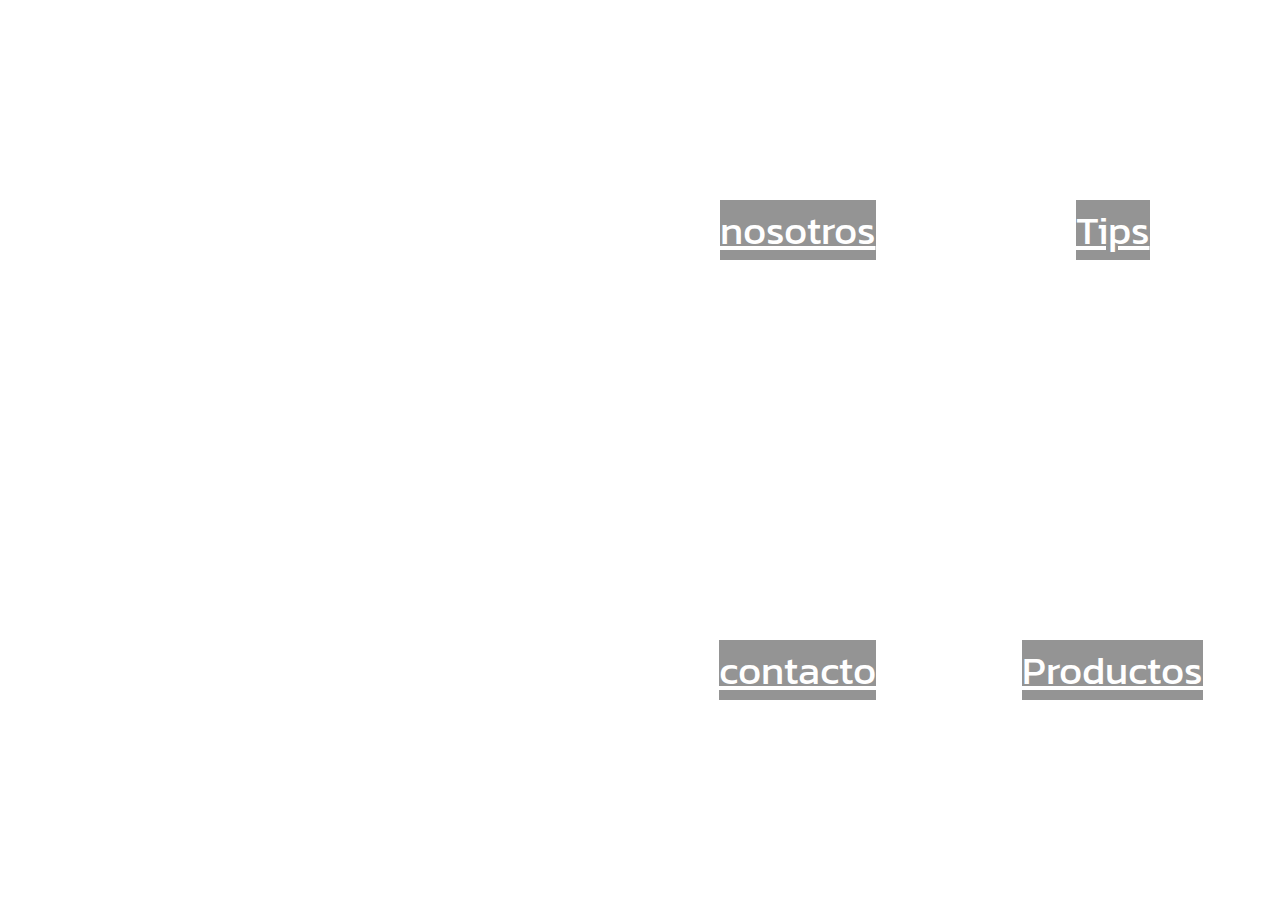
==== index.html @ 5ec1ca8b "agregue page nosotros a sass" ====
<!DOCTYPE html>
<html lang="en">
<head>
    <meta charset="UTF-8">
    <meta http-equiv="X-UA-Compatible" content="IE=edge">
    <meta name="viewport" content="width=device-width, initial-scale=1.0">
    <title>Dulce chlo</title>
        <link rel="stylesheet" href="./css/estilos.css">
</head>


<body>

    
     <div class="contenedor">
        <div class="caja caja1">
            <a href="./index.html">
            </a>
        </div>
        <div class="caja caja2">
            <a href="./pages/nosotros.html"> 
                nosotros</a>
        </div>
        <div class="caja caja3">
            <a href="./pages/contacto.html"> 
                contacto</a>
        </div>
        <div class="caja caja4">
            <a href="./pages/tips.html"> 
                Tips</a>
        </div>
        <div class="caja caja5">
            <a href="./pages/productos.html"> 
                Productos</a>
        </div>
     </div>




</body>
</html>
---- css/estilos.css ----
@charset "UTF-8";
@import url("https://fonts.googleapis.com/css2?family=Kanit:ital,wght@0,100;0,200;0,300;0,400;0,500;0,600;0,700;0,800;0,900;1,100;1,200;1,300;1,400;1,500;1,600;1,700;1,800;1,900&display=swap");
* {
  margin: 0;
  padding: 0;
  box-sizing: border-box;
  font-family: "Kanit", sans-serif;
}
*::-moz-selection {
  background-color: rgb(0, 0, 0);
  color: rgb(240, 0, 148);
}
*::selection {
  background-color: rgb(0, 0, 0);
  color: rgb(240, 0, 148);
}

header {
  background-image: url(../imagenes/mates.jpg);
  background-position: center;
  background-repeat: no-repeat;
  background-size: cover;
  display: flex;
  gap: 100px;
}
header .logo {
  width: 150px;
  border-radius: 100px;
  box-shadow: black 5px 5px;
  border: red solid 2px;
}
header .logo .logo:hover {
  transform: scale(1.1) translate(-10px);
}
header .logo.rotate-scale-up-hor {
  -webkit-animation: rotate-scale-up-hor 0.65s linear both;
  animation: rotate-scale-up-hor 0.9s linear both;
}
@-webkit-keyframes rotate-scale-up-hor {
  0% {
    transform: scale(1) rotateX(0);
  }
  50% {
    transform: scale(2) rotateX(-180deg);
  }
  100% {
    transform: scale(1) rotateX(-360deg);
  }
}
@keyframes rotate-scale-up-hor {
  0% {
    transform: scale(1) rotateX(0);
  }
  50% {
    transform: scale(2) rotateX(-180deg);
  }
  100% {
    transform: scale(1) rotateX(-360deg);
  }
}

header input, label {
  display: none;
}

.menu {
  display: flex;
  list-style: none;
  gap: 30px;
}

.navBar {
  display: flex;
  align-items: center;
}

.menu__item a {
  text-decoration: none;
  font-size: 25px;
}

.menu__item:hover {
  transform: scale(1.1) translate(-10px);
  background-color: aqua;
  color: red;
}

.menu__item.inicio a {
  -webkit-text-decoration: underline double;
          text-decoration: underline double;
}

footer {
  background-color: blueviolet;
  align-items: center;
}
footer img {
  width: 10%;
}
footer p {
  text-align: center;
  color: white;
}

@media (max-width: 768px) {
  .contenedor {
    grid-template-columns: 2fr;
    grid-template-rows: 4fr;
    grid-template-areas: "caja1 caja2" "caja1 caja3" "caja1 caja4" "caja1 caja5";
    row-gap: 10px;
  }
}
@media (max-width: 480px) {
  .contenedor {
    grid-template-columns: 1fr;
    grid-template-rows: 20% 20% 20% 20% 20%;
    grid-template-areas: "caja1" "caja2" "caja3" "caja4" "caja5";
  }
  header {
    flex-direction: column;
  }
  .menu__item a {
    background-color: rgba(0, 0, 0, 0.466);
    color: white;
  }
  /*  .navBar{
     position: fixed;
   } */
  .menu {
    display: none;
  }
  input:checked ~ ul {
    display: flex;
    align-items: center;
    /*  text-align: end; */
  }
  /* input {
    display: none;
  } */
  label {
    box-sizing: border-box;
    display: inline-block;
    border: 1px solid rgb(216, 29, 29);
    border-radius: 5px;
    width: 30px;
    height: 30px;
    line-height: 30px;
    font-weight: bold;
    text-align: center;
    -webkit-user-select: none;
       -moz-user-select: none;
        -ms-user-select: none;
            user-select: none;
  }
  label:hover {
    background: grey;
  }
  /* Estilo del boton cuando el menú está expandido*/
  input:checked ~ label {
    background: lightgrey;
  }
  ul {
    margin-top: 0;
    padding: 0;
    width: 200px;
  }
  li {
    display: flex;
    background: lightgrey;
    margin: 0;
    /* padding: 10px; */
    list-style: none;
    border-bottom: 1px solid grey;
  }
  .menu__item a {
    font-size: 15px;
  }
  li:hover {
    filter: brightness(110%);
  }
  .contenedor2 {
    grid-template-columns: repeat(2, auto);
  }
  .texto {
    flex-direction: column;
  }
}
/*Estilo cuando el mouse pasa encima de cada link del menu*/
li:hover {
  filter: brightness(110%);
}

/* INDEX */
.contenedor {
  padding: 10PX;
  width: 100%;
  height: 100vh;
  display: grid;
  grid-template-columns: repeat(4, 1fr);
  grid-template-rows: 50% 50%;
  grid-template-areas: "caja1 caja1  caja2  caja4" "caja1 caja1  caja3  caja5";
}
.contenedor .caja {
  display: flex;
  justify-content: center;
  align-items: center;
}
.contenedor .caja:hover {
  transition: transform 1s;
  box-shadow: rgba(240, 46, 170, 0.4) 5px 5px, rgba(240, 46, 170, 0.3) 10px 10px, rgba(240, 46, 170, 0.2) 15px 15px, rgba(240, 46, 170, 0.1) 20px 20px, rgba(240, 46, 170, 0.05) 25px 25px;
}

.caja.caja1 {
  grid-area: caja1;
  background-image: url(../../imagenes/logo.jpg);
  background-position: center;
  background-repeat: no-repeat;
  background-size: cover;
  width: 100%;
}
.caja.caja1:hover {
  transform: scale(1.1) translate(-10px);
}

.caja2 {
  grid-area: caja2;
  background-image: url(../imagenes/campera2.jpg);
  background-position: center;
  background-repeat: no-repeat;
  background-size: cover;
}
.caja2 a {
  background-color: rgba(0, 0, 0, 0.418);
  color: white;
  font-size: 40px;
}
.caja2:hover {
  transform: scale(1.1) translate(-10px);
}

.caja3 {
  grid-area: caja3;
  background-image: url(../imagenes/Sobre.png);
  background-position: center;
  background-repeat: no-repeat;
  background-size: cover;
}
.caja3 a {
  background-color: rgba(0, 0, 0, 0.418);
  color: white;
  font-size: 40px;
}
.caja3:hover {
  transform: scale(1.1) translate(-10px);
}

.caja4 {
  grid-area: caja4;
  background-image: url(../imagenes/hayTabla.jpg);
  background-position: center;
  background-repeat: no-repeat;
  background-size: cover;
}
.caja4 a {
  background-color: rgba(0, 0, 0, 0.418);
  color: white;
  font-size: 40px;
}
.caja4:hover {
  transform: scale(1.1) translate(-10px);
}

.caja5 {
  grid-area: caja5;
  background-image: url(../imagenes/matesss.jpg);
  background-position: center;
  background-repeat: no-repeat;
  background-size: cover;
}
.caja5 a {
  background-color: rgba(0, 0, 0, 0.418);
  color: white;
  font-size: 40px;
}
.caja5:hover {
  transform: scale(1.1) translate(-10px);
}

/* PRODUCTOS */
hr {
  margin-top: 10px;
}

h2 {
  text-align: center;
}

.contenedor2 {
  display: grid;
  grid-template-columns: repeat(3, auto);
  width: 80%;
  margin: 0 auto;
}

.producto {
  width: 200px;
  height: 200px;
  border: 4px solid black;
  background-color: lightgrey;
  margin: 15px;
}

.producto img {
  width: 100%;
  height: 100%;
}

.contenedor3 {
  display: grid;
  grid-template-columns: repeat(2, auto);
  width: 80%;
  margin: 0 auto;
}

/* NOTROS */
.texto {
  display: flex;
  align-items: center;
}
.texto .texto__desc {
  font-size: 25px;
}

/**** TIPS ****/
.tips h2 {
  text-align: center;
}

.divTip {
  display: flex;
}

.divTip {
  align-items: center;
}

.tips {
  background-color: aqua;
}

.calabaza {
  display: flex;
  gap: 30px;
}/*# sourceMappingURL=estilos.css.map */
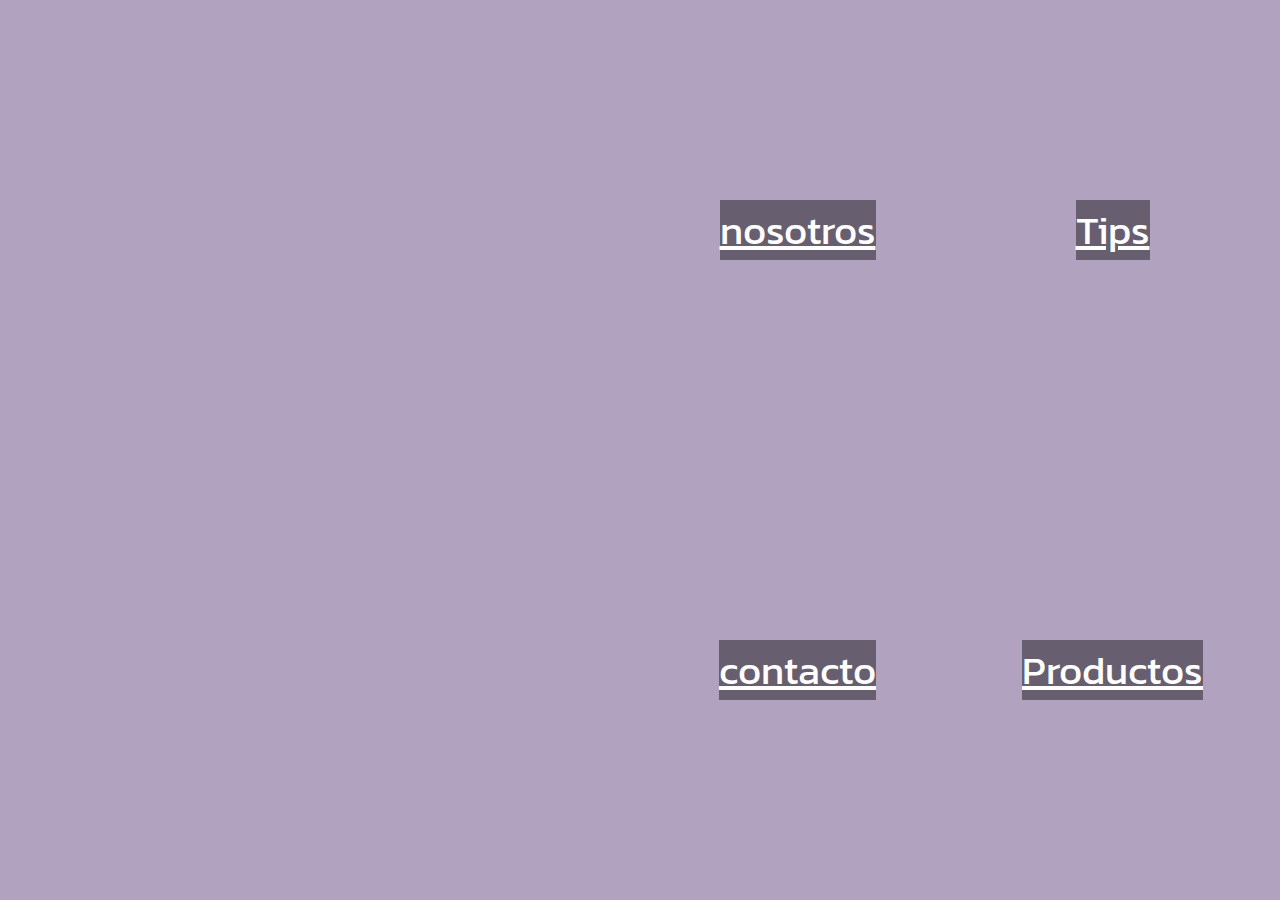
==== commit 2e654786: "add SEO a las paginas" ====
--- a/index.html
+++ b/index.html
@@ -5,6 +5,8 @@
     <meta http-equiv="X-UA-Compatible" content="IE=edge">
     <meta name="viewport" content="width=device-width, initial-scale=1.0">
     <title>Dulce chlo</title>
+    <meta name="description" content="Manualidades & Artesanias--Mates personalizados, pintados a mano">
+    <meta name="keywords" content="Mates, Artesanias, Manualidades, Personalizados, Camperas,">
         <link rel="stylesheet" href="./css/estilos.css">
 </head>
 
--- a/css/estilos.css
+++ b/css/estilos.css
@@ -1,4 +1,3 @@
-@charset "UTF-8";
 @import url("https://fonts.googleapis.com/css2?family=Kanit:ital,wght@0,100;0,200;0,300;0,400;0,500;0,600;0,700;0,800;0,900;1,100;1,200;1,300;1,400;1,500;1,600;1,700;1,800;1,900&display=swap");
 * {
   margin: 0;
@@ -15,6 +14,10 @@
   color: rgb(240, 0, 148);
 }
 
+body {
+  background-color: rgba(72, 36, 105, 0.425);
+}
+
 header {
   background-image: url(../imagenes/mates.jpg);
   background-position: center;
@@ -100,6 +103,169 @@
 footer p {
   text-align: center;
   color: white;
+}
+
+/* INDEX */
+.contenedor {
+  padding: 10PX;
+  width: 100%;
+  height: 100vh;
+  display: grid;
+  grid-template-columns: repeat(4, 1fr);
+  grid-template-rows: 50% 50%;
+  grid-template-areas: "caja1 caja1  caja2  caja4" "caja1 caja1  caja3  caja5";
+}
+.contenedor .caja {
+  display: flex;
+  justify-content: center;
+  align-items: center;
+}
+.contenedor .caja:hover {
+  transition: transform 1s;
+  box-shadow: rgba(240, 46, 170, 0.4) 5px 5px, rgba(240, 46, 170, 0.3) 10px 10px, rgba(240, 46, 170, 0.2) 15px 15px, rgba(240, 46, 170, 0.1) 20px 20px, rgba(240, 46, 170, 0.05) 25px 25px;
+}
+
+.caja.caja1 {
+  grid-area: caja1;
+  background-image: url(../../imagenes/logo.jpg);
+  background-position: center;
+  background-repeat: no-repeat;
+  background-size: cover;
+  width: 100%;
+}
+.caja.caja1:hover {
+  transform: scale(1.1) translate(-10px);
+}
+
+.caja2 {
+  grid-area: caja2;
+  background-image: url(../imagenes/campera2.jpg);
+  background-position: center;
+  background-repeat: no-repeat;
+  background-size: cover;
+}
+.caja2 a {
+  background-color: rgba(0, 0, 0, 0.418);
+  color: white;
+  font-size: 40px;
+}
+.caja2:hover {
+  transform: scale(1.1) translate(-10px);
+}
+
+.caja3 {
+  grid-area: caja3;
+  background-image: url(../imagenes/Sobre.png);
+  background-position: center;
+  background-repeat: no-repeat;
+  background-size: cover;
+}
+.caja3 a {
+  background-color: rgba(0, 0, 0, 0.418);
+  color: white;
+  font-size: 40px;
+}
+.caja3:hover {
+  transform: scale(1.1) translate(-10px);
+}
+
+.caja4 {
+  grid-area: caja4;
+  background-image: url(../imagenes/hayTabla.jpg);
+  background-position: center;
+  background-repeat: no-repeat;
+  background-size: cover;
+}
+.caja4 a {
+  background-color: rgba(0, 0, 0, 0.418);
+  color: white;
+  font-size: 40px;
+}
+.caja4:hover {
+  transform: scale(1.1) translate(-10px);
+}
+
+.caja5 {
+  grid-area: caja5;
+  background-image: url(../imagenes/matesss.jpg);
+  background-position: center;
+  background-repeat: no-repeat;
+  background-size: cover;
+}
+.caja5 a {
+  background-color: rgba(0, 0, 0, 0.418);
+  color: white;
+  font-size: 40px;
+}
+.caja5:hover {
+  transform: scale(1.1) translate(-10px);
+}
+
+/* PRODUCTOS */
+hr {
+  margin-top: 10px;
+}
+
+h2 {
+  text-align: center;
+}
+
+.contenedor2 {
+  display: grid;
+  grid-template-columns: repeat(3, auto);
+  width: 80%;
+  margin: 0 auto;
+}
+
+.producto {
+  width: 200px;
+  height: 200px;
+  border: 4px solid black;
+  background-color: lightgrey;
+  margin: 15px;
+}
+
+.producto img {
+  width: 100%;
+  height: 100%;
+}
+
+.contenedor3 {
+  display: grid;
+  grid-template-columns: repeat(2, auto);
+  width: 80%;
+  margin: 0 auto;
+}
+
+/* NOTROS */
+.texto {
+  display: flex;
+  align-items: center;
+}
+.texto .texto__desc {
+  font-size: 25px;
+}
+
+/**** TIPS ****/
+.tips h2 {
+  text-align: center;
+}
+
+.divTip {
+  display: flex;
+  align-items: center;
+}
+.divTip img {
+  right: 100px;
+}
+
+.calabaza {
+  display: flex;
+  gap: 30px;
+}
+
+.orderLi .ol__li {
+  font-size: 25px;
 }
 
 @media (max-width: 768px) {
@@ -123,20 +289,13 @@
     background-color: rgba(0, 0, 0, 0.466);
     color: white;
   }
-  /*  .navBar{
-     position: fixed;
-   } */
   .menu {
     display: none;
   }
   input:checked ~ ul {
     display: flex;
     align-items: center;
-    /*  text-align: end; */
-  }
-  /* input {
-    display: none;
-  } */
+  }
   label {
     box-sizing: border-box;
     display: inline-block;
@@ -155,7 +314,6 @@
   label:hover {
     background: grey;
   }
-  /* Estilo del boton cuando el menú está expandido*/
   input:checked ~ label {
     background: lightgrey;
   }
@@ -168,7 +326,6 @@
     display: flex;
     background: lightgrey;
     margin: 0;
-    /* padding: 10px; */
     list-style: none;
     border-bottom: 1px solid grey;
   }
@@ -185,170 +342,6 @@
     flex-direction: column;
   }
 }
-/*Estilo cuando el mouse pasa encima de cada link del menu*/
 li:hover {
   filter: brightness(110%);
-}
-
-/* INDEX */
-.contenedor {
-  padding: 10PX;
-  width: 100%;
-  height: 100vh;
-  display: grid;
-  grid-template-columns: repeat(4, 1fr);
-  grid-template-rows: 50% 50%;
-  grid-template-areas: "caja1 caja1  caja2  caja4" "caja1 caja1  caja3  caja5";
-}
-.contenedor .caja {
-  display: flex;
-  justify-content: center;
-  align-items: center;
-}
-.contenedor .caja:hover {
-  transition: transform 1s;
-  box-shadow: rgba(240, 46, 170, 0.4) 5px 5px, rgba(240, 46, 170, 0.3) 10px 10px, rgba(240, 46, 170, 0.2) 15px 15px, rgba(240, 46, 170, 0.1) 20px 20px, rgba(240, 46, 170, 0.05) 25px 25px;
-}
-
-.caja.caja1 {
-  grid-area: caja1;
-  background-image: url(../../imagenes/logo.jpg);
-  background-position: center;
-  background-repeat: no-repeat;
-  background-size: cover;
-  width: 100%;
-}
-.caja.caja1:hover {
-  transform: scale(1.1) translate(-10px);
-}
-
-.caja2 {
-  grid-area: caja2;
-  background-image: url(../imagenes/campera2.jpg);
-  background-position: center;
-  background-repeat: no-repeat;
-  background-size: cover;
-}
-.caja2 a {
-  background-color: rgba(0, 0, 0, 0.418);
-  color: white;
-  font-size: 40px;
-}
-.caja2:hover {
-  transform: scale(1.1) translate(-10px);
-}
-
-.caja3 {
-  grid-area: caja3;
-  background-image: url(../imagenes/Sobre.png);
-  background-position: center;
-  background-repeat: no-repeat;
-  background-size: cover;
-}
-.caja3 a {
-  background-color: rgba(0, 0, 0, 0.418);
-  color: white;
-  font-size: 40px;
-}
-.caja3:hover {
-  transform: scale(1.1) translate(-10px);
-}
-
-.caja4 {
-  grid-area: caja4;
-  background-image: url(../imagenes/hayTabla.jpg);
-  background-position: center;
-  background-repeat: no-repeat;
-  background-size: cover;
-}
-.caja4 a {
-  background-color: rgba(0, 0, 0, 0.418);
-  color: white;
-  font-size: 40px;
-}
-.caja4:hover {
-  transform: scale(1.1) translate(-10px);
-}
-
-.caja5 {
-  grid-area: caja5;
-  background-image: url(../imagenes/matesss.jpg);
-  background-position: center;
-  background-repeat: no-repeat;
-  background-size: cover;
-}
-.caja5 a {
-  background-color: rgba(0, 0, 0, 0.418);
-  color: white;
-  font-size: 40px;
-}
-.caja5:hover {
-  transform: scale(1.1) translate(-10px);
-}
-
-/* PRODUCTOS */
-hr {
-  margin-top: 10px;
-}
-
-h2 {
-  text-align: center;
-}
-
-.contenedor2 {
-  display: grid;
-  grid-template-columns: repeat(3, auto);
-  width: 80%;
-  margin: 0 auto;
-}
-
-.producto {
-  width: 200px;
-  height: 200px;
-  border: 4px solid black;
-  background-color: lightgrey;
-  margin: 15px;
-}
-
-.producto img {
-  width: 100%;
-  height: 100%;
-}
-
-.contenedor3 {
-  display: grid;
-  grid-template-columns: repeat(2, auto);
-  width: 80%;
-  margin: 0 auto;
-}
-
-/* NOTROS */
-.texto {
-  display: flex;
-  align-items: center;
-}
-.texto .texto__desc {
-  font-size: 25px;
-}
-
-/**** TIPS ****/
-.tips h2 {
-  text-align: center;
-}
-
-.divTip {
-  display: flex;
-}
-
-.divTip {
-  align-items: center;
-}
-
-.tips {
-  background-color: aqua;
-}
-
-.calabaza {
-  display: flex;
-  gap: 30px;
 }/*# sourceMappingURL=estilos.css.map */